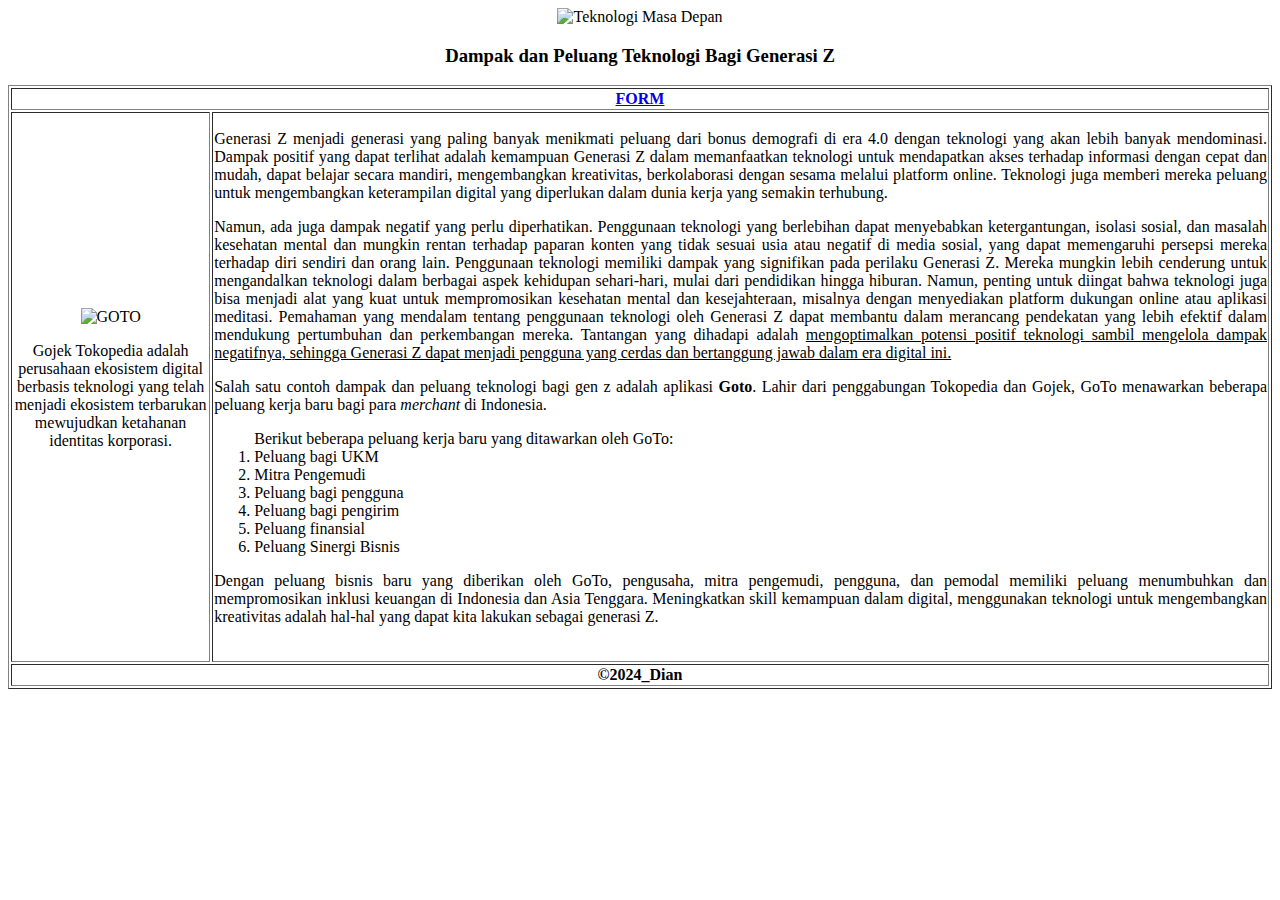
==== index.html @ b86ffe90 "Add files via upload" ====
<!DOCTYPE html>
<html>
<head>
    <meta charset="UTF-8" />
   
        <title>Dampak dan Peluang Teknologi Bagi Gen Z</title>
</head>
<body>
    <article>
    <center><img src="https://assets.kompasiana.com/items/album/2023/12/20/bersiap-menghadapi-tantangan-profesi-masa-depan-1-1536x960-658281e112d50f44db1f2922.jpeg?t=o&v=740&x=416" alt="Teknologi Masa Depan" width="450px">
            <h3>Dampak dan Peluang Teknologi Bagi Generasi Z</h3></center>
    <table border="1">
        <!-- Main Menu -->
              <tr>
                <th colspan="2"> <a href="teknologidangenz.wuaze.com/diandoc" target="_blank"> FORM </a>
                </th>
              </tr> 
              <tr>
                <!-- Side Bar -->
                 <td>
                   <center> <img src="https://upload.wikimedia.org/wikipedia/commons/2/2b/GoTo_logo.png" alt="GOTO" width="200px"> 
                    <p> Gojek Tokopedia adalah perusahaan ekosistem digital berbasis teknologi yang telah menjadi ekosistem terbarukan mewujudkan ketahanan identitas korporasi.</p>
                </center>
                 </td>
              <td>
                <!-- Isi Konten --> 
    <p align="justify"> 
        Generasi Z menjadi generasi yang paling banyak menikmati 
    peluang dari bonus demografi di era 4.0 dengan teknologi yang akan lebih banyak mendominasi.
     Dampak positif yang dapat terlihat adalah kemampuan Generasi Z dalam memanfaatkan teknologi untuk 
mendapatkan akses terhadap informasi dengan cepat dan mudah, dapat belajar secara mandiri, 
mengembangkan kreativitas, berkolaborasi dengan sesama melalui platform online. 
Teknologi juga memberi mereka peluang untuk mengembangkan keterampilan digital yang diperlukan dalam 
dunia kerja yang semakin terhubung. </p>
<p align="justify">
    Namun, ada juga dampak negatif yang perlu diperhatikan. Penggunaan 
teknologi yang berlebihan dapat menyebabkan ketergantungan, isolasi sosial, dan masalah kesehatan mental 
dan mungkin rentan terhadap paparan konten yang tidak sesuai usia 
atau negatif di media sosial, yang dapat memengaruhi persepsi mereka terhadap diri sendiri dan orang lain.
Penggunaan teknologi memiliki dampak yang signifikan pada perilaku Generasi Z. Mereka mungkin lebih 
cenderung untuk mengandalkan teknologi dalam berbagai aspek kehidupan sehari-hari, mulai dari pendidikan 
hingga hiburan. Namun, penting untuk diingat bahwa teknologi juga bisa menjadi alat yang kuat untuk 
mempromosikan kesehatan mental dan kesejahteraan, misalnya dengan menyediakan platform dukungan online 
atau aplikasi meditasi. Pemahaman yang mendalam tentang penggunaan teknologi oleh Generasi Z dapat 
membantu dalam merancang pendekatan yang lebih efektif dalam mendukung pertumbuhan dan perkembangan 
mereka. Tantangan yang dihadapi adalah <u> mengoptimalkan potensi positif teknologi sambil 
mengelola dampak negatifnya, sehingga Generasi Z dapat menjadi pengguna yang cerdas dan bertanggung jawab
dalam era digital ini.</u> </p>
<p align="justify">
    Salah satu contoh dampak dan peluang teknologi bagi gen z adalah aplikasi <b>Goto</b>. Lahir dari penggabungan Tokopedia dan Gojek, GoTo menawarkan beberapa peluang kerja baru bagi para <i>merchant</i> di Indonesia.</p>
<ol type="1">Berikut beberapa peluang kerja baru yang ditawarkan oleh GoTo:
    <li> Peluang bagi UKM</li>
    <li> Mitra Pengemudi</li>
    <li> Peluang bagi pengguna</li>
    <li> Peluang bagi pengirim</li>
    <li> Peluang finansial</li>
    <li> Peluang Sinergi Bisnis</li></ol>
</p>
<p align="justify"> 
Dengan peluang bisnis baru yang diberikan oleh GoTo, pengusaha, mitra pengemudi, pengguna, dan pemodal 
memiliki peluang menumbuhkan dan mempromosikan inklusi keuangan di Indonesia dan Asia Tenggara.
Meningkatkan skill kemampuan dalam digital, menggunakan teknologi untuk mengembangkan kreativitas adalah 
hal-hal yang dapat kita lakukan sebagai generasi Z.</p>
<br
              </td>
            </tr>    
 <!-- footer --> 
      <tr>
        <th colspan="2">
        
            <footer> &copy;2024_Dian</footer>
        </tr></th> 
    </article>
</body>
    </table>

</html>
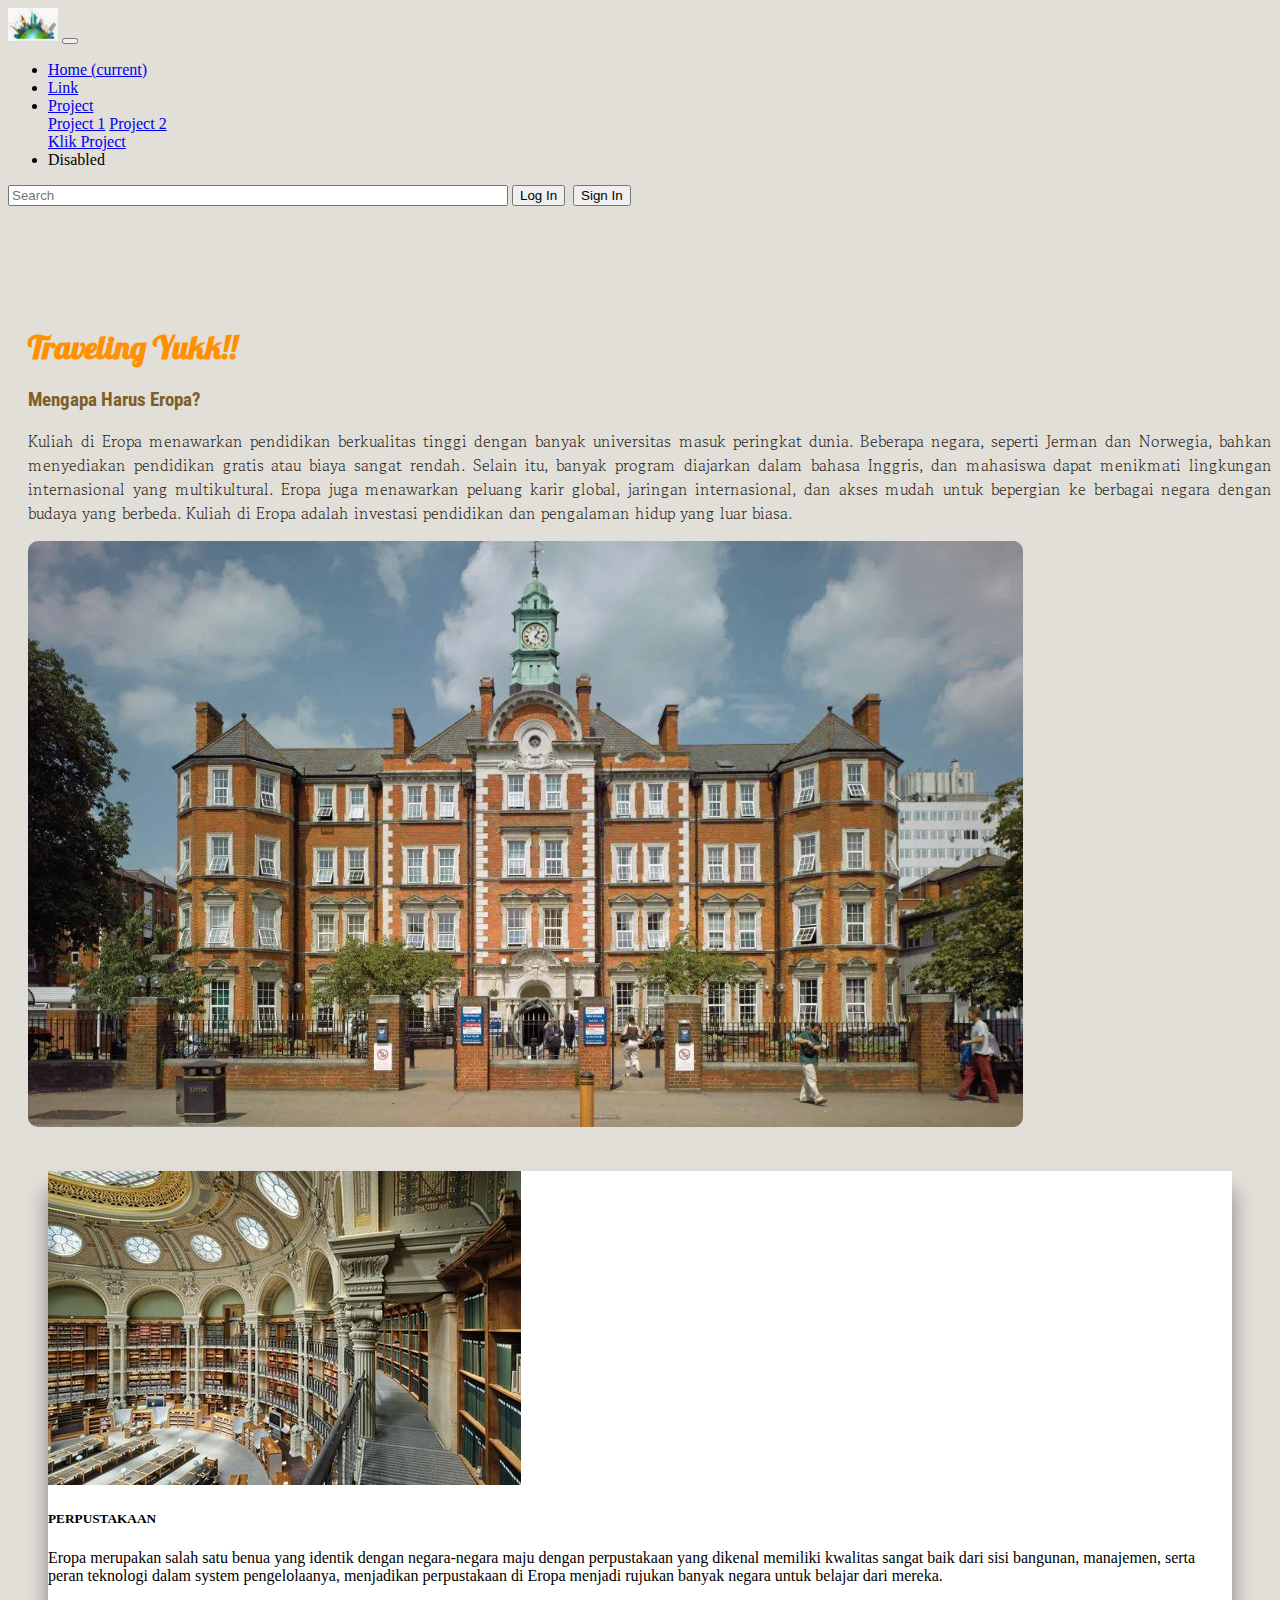
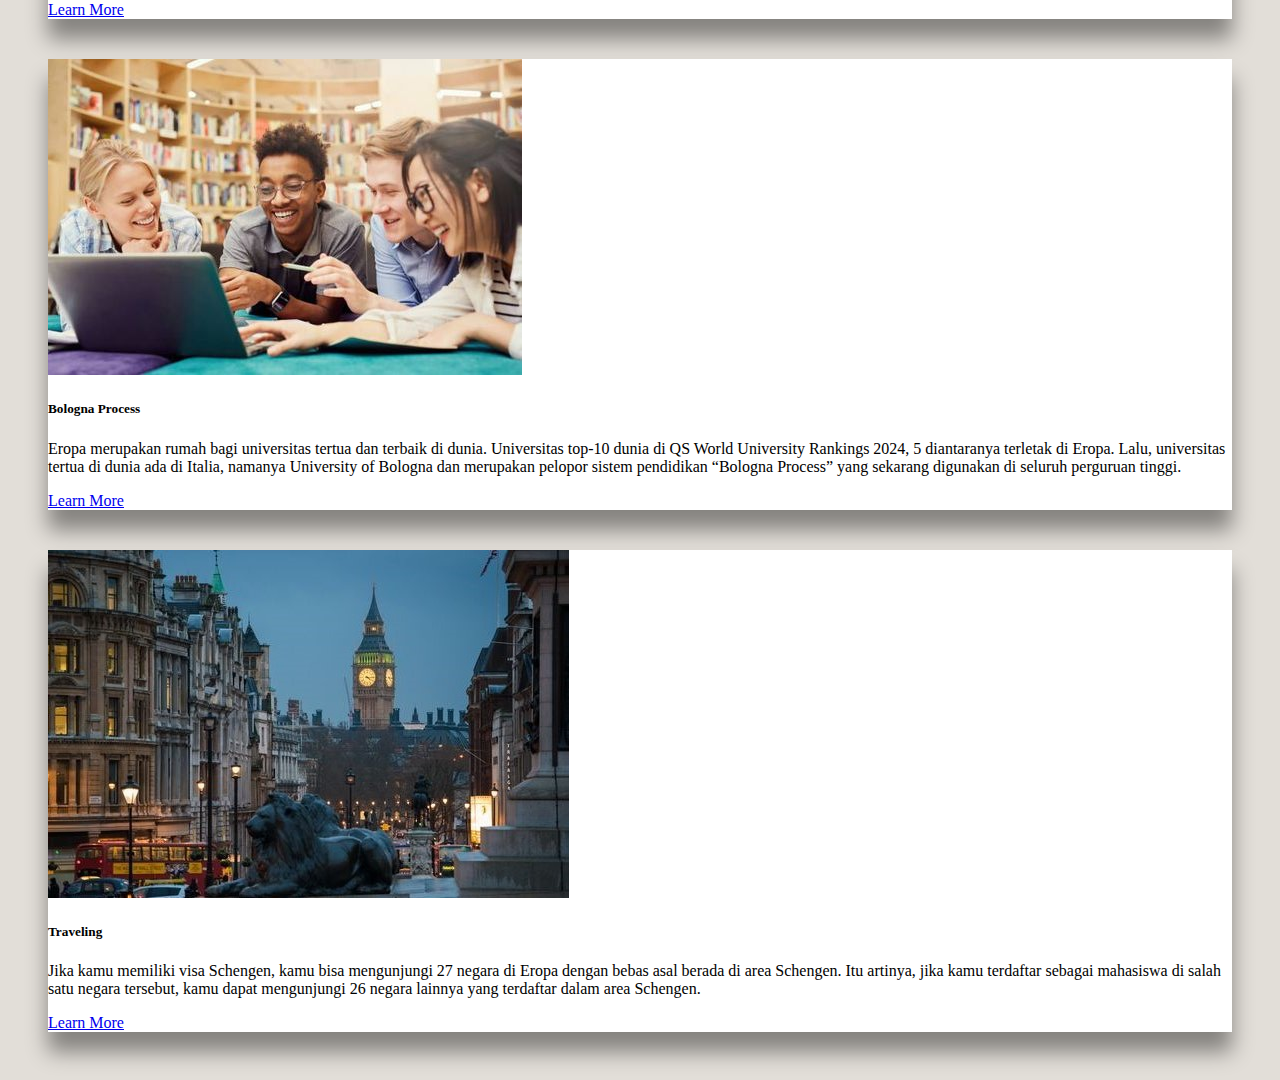
==== commit 3998a42f: "Add files via upload" ====
--- a/index.html
+++ b/index.html
@@ -1,77 +1,118 @@
 <!DOCTYPE html>
-<html>
+<html lang="en">
 <head>
-    <meta charset="UTF-8" />
-   
-        <title>Dampak dan Peluang Teknologi Bagi Gen Z</title>
+    <meta charset="UTF-8">
+    <meta name="viewport" content="width=device-width, initial-scale=1.0">
+    <title>Document</title>
+    <link rel="stylesheet" href="https://cdn.jsdelivr.net/npm/bootstrap@4.6.2/dist/css/bootstrap.min.css" integrity="sha384-xOolHFLEh07PJGoPkLv1IbcEPTNtaed2xpHsD9ESMhqIYd0nLMwNLD69Npy4HI+N" crossorigin="anonymous">
+    <style>
+      @import url('https://fonts.googleapis.com/css2?family=Lobster&display=swap');
+      </style>
+    <style>
+        @import url('https://fonts.googleapis.com/css2?family=Roboto+Condensed:ital,wght@0,100..900;1,100..900&display=swap');
+        </style>
+    <style>
+        @import url('https://fonts.googleapis.com/css2?family=Gowun+Batang:wght@400;700&family=Roboto+Condensed:ital,wght@0,100..900;1,100..900&display=swap');
+        </style>
+    <link rel="stylesheet" href="style.css">
 </head>
-<body>
-    <article>
-    <center><img src="https://assets.kompasiana.com/items/album/2023/12/20/bersiap-menghadapi-tantangan-profesi-masa-depan-1-1536x960-658281e112d50f44db1f2922.jpeg?t=o&v=740&x=416" alt="Teknologi Masa Depan" width="450px">
-            <h3>Dampak dan Peluang Teknologi Bagi Generasi Z</h3></center>
-    <table border="1">
-        <!-- Main Menu -->
-              <tr>
-                <th colspan="2"> <a href="teknologidangenz.wuaze.com/diandoc" target="_blank"> FORM </a>
-                </th>
-              </tr> 
-              <tr>
-                <!-- Side Bar -->
-                 <td>
-                   <center> <img src="https://upload.wikimedia.org/wikipedia/commons/2/2b/GoTo_logo.png" alt="GOTO" width="200px"> 
-                    <p> Gojek Tokopedia adalah perusahaan ekosistem digital berbasis teknologi yang telah menjadi ekosistem terbarukan mewujudkan ketahanan identitas korporasi.</p>
-                </center>
-                 </td>
-              <td>
-                <!-- Isi Konten --> 
-    <p align="justify"> 
-        Generasi Z menjadi generasi yang paling banyak menikmati 
-    peluang dari bonus demografi di era 4.0 dengan teknologi yang akan lebih banyak mendominasi.
-     Dampak positif yang dapat terlihat adalah kemampuan Generasi Z dalam memanfaatkan teknologi untuk 
-mendapatkan akses terhadap informasi dengan cepat dan mudah, dapat belajar secara mandiri, 
-mengembangkan kreativitas, berkolaborasi dengan sesama melalui platform online. 
-Teknologi juga memberi mereka peluang untuk mengembangkan keterampilan digital yang diperlukan dalam 
-dunia kerja yang semakin terhubung. </p>
-<p align="justify">
-    Namun, ada juga dampak negatif yang perlu diperhatikan. Penggunaan 
-teknologi yang berlebihan dapat menyebabkan ketergantungan, isolasi sosial, dan masalah kesehatan mental 
-dan mungkin rentan terhadap paparan konten yang tidak sesuai usia 
-atau negatif di media sosial, yang dapat memengaruhi persepsi mereka terhadap diri sendiri dan orang lain.
-Penggunaan teknologi memiliki dampak yang signifikan pada perilaku Generasi Z. Mereka mungkin lebih 
-cenderung untuk mengandalkan teknologi dalam berbagai aspek kehidupan sehari-hari, mulai dari pendidikan 
-hingga hiburan. Namun, penting untuk diingat bahwa teknologi juga bisa menjadi alat yang kuat untuk 
-mempromosikan kesehatan mental dan kesejahteraan, misalnya dengan menyediakan platform dukungan online 
-atau aplikasi meditasi. Pemahaman yang mendalam tentang penggunaan teknologi oleh Generasi Z dapat 
-membantu dalam merancang pendekatan yang lebih efektif dalam mendukung pertumbuhan dan perkembangan 
-mereka. Tantangan yang dihadapi adalah <u> mengoptimalkan potensi positif teknologi sambil 
-mengelola dampak negatifnya, sehingga Generasi Z dapat menjadi pengguna yang cerdas dan bertanggung jawab
-dalam era digital ini.</u> </p>
-<p align="justify">
-    Salah satu contoh dampak dan peluang teknologi bagi gen z adalah aplikasi <b>Goto</b>. Lahir dari penggabungan Tokopedia dan Gojek, GoTo menawarkan beberapa peluang kerja baru bagi para <i>merchant</i> di Indonesia.</p>
-<ol type="1">Berikut beberapa peluang kerja baru yang ditawarkan oleh GoTo:
-    <li> Peluang bagi UKM</li>
-    <li> Mitra Pengemudi</li>
-    <li> Peluang bagi pengguna</li>
-    <li> Peluang bagi pengirim</li>
-    <li> Peluang finansial</li>
-    <li> Peluang Sinergi Bisnis</li></ol>
-</p>
-<p align="justify"> 
-Dengan peluang bisnis baru yang diberikan oleh GoTo, pengusaha, mitra pengemudi, pengguna, dan pemodal 
-memiliki peluang menumbuhkan dan mempromosikan inklusi keuangan di Indonesia dan Asia Tenggara.
-Meningkatkan skill kemampuan dalam digital, menggunakan teknologi untuk mengembangkan kreativitas adalah 
-hal-hal yang dapat kita lakukan sebagai generasi Z.</p>
-<br
-              </td>
-            </tr>    
- <!-- footer --> 
-      <tr>
-        <th colspan="2">
-        
-            <footer> &copy;2024_Dian</footer>
-        </tr></th> 
-    </article>
+
+<body style="background-color: rgb(226, 222, 216);">
+  <form>
+  <section>
+
+      <!-- Navbar -->
+    <nav class="navbar navbar-expand-lg navbar-light bg-light fixed-top">
+    <a class="navbar-brand"><img src="aset/travel stiker.jpg" width="50px"></a> 
+    <button class="navbar-toggler" type="button" data-toggle="collapse" data-target="#navbarSupportedContent" aria-controls="navbarSupportedContent" aria-expanded="false" aria-label="Toggle navigation">
+    <span class="navbar-toggler-icon"></span>
+    </button>
+
+  <div class="collapse navbar-collapse" id="navbarSupportedContent">
+    <ul class="navbar-nav mr-auto">
+      <li class="nav-item active">
+        <a class="nav-link" href="https://www.bing.com/ck/a?!&&p=fea68abc3df7284dJmltdHM9MTcyNzc0MDgwMCZpZ3VpZD0zY2YyZGNhMC00NTU3LTY1NGItMjBmMy1jODdmNDQxMjY0MDYmaW5zaWQ9NTIxMg&ptn=3&ver=2&hsh=3&fclid=3cf2dca0-4557-654b-20f3-c87f44126406&psq=oxford+&u=a1aHR0cHM6Ly93d3cub3guYWMudWsvIzp-OnRleHQ9T3hmb3JkIFVuaXZlcnNpdHkgcHJvdmlkZXMgd29ybGQtY2xhc3MgcmVzZWFyY2ggYW5kIGVkdWNhdGlvbiB0byBiZW5lZml0IHNvY2lldHk&ntb=1">Home <span class="sr-only">(current)</span></a>
+      </li>
+      <li class="nav-item">
+        <a class="nav-link" href="https://www.bing.com/ck/a?!&&p=0b63b40e8a56b57dJmltdHM9MTcyNzc0MDgwMCZpZ3VpZD0zY2YyZGNhMC00NTU3LTY1NGItMjBmMy1jODdmNDQxMjY0MDYmaW5zaWQ9NTE4Ng&ptn=3&ver=2&hsh=3&fclid=3cf2dca0-4557-654b-20f3-c87f44126406&psq=schoters&u=a1aHR0cHM6Ly93d3cuc2Nob3RlcnMuY29tL2lk&ntb=1">Link</a>
+      </li>
+      <li class="nav-item dropdown">
+        <a class="nav-link dropdown-toggle" href="#" role="button" data-toggle="dropdown" aria-expanded="false">
+         Project
+        </a>
+        <div class="dropdown-menu">
+          <a class="dropdown-item" href="Link Tugas/index.html">Project 1</a>
+          <a class="dropdown-item" href="Link Tugas/Project2/index2.html">Project 2</a>
+          <div class="dropdown-divider"></div>
+          <a class="dropdown-item" href="#">Klik Project</a>
+        </div>
+      </li>
+      <li class="nav-item">
+        <a class="nav-link disabled">Disabled</a>
+      </li>
+    </ul>
+    <form class="form-inline my-2 my-lg-0">
+      <input class="form-control mr-sm-1" type="search" placeholder="Search" aria-label="Search" style="width: 500px;">
+      <button class="btn btn-outline-primary my-2 my-sm-0" type="submit">Log In</button>&nbsp;
+      <button class="btn btn-outline-success my-2 my-sm-0" type="submit">Sign In</button>
+    </form>
+  </div>
+</nav>
+
+      <!-- Content -->
+
+      <div class="content">
+    <div class="row" style="margin-top: 100px; margin-left: 20px;">
+        <div class="col align-self-center">
+        <h1 style="font-family: Lobster, sans-serif; color: rgb(255, 145, 0);">Traveling Yukk!!</h1>
+        <p class="mt -3 mb -4"></p>
+        <h3 style="font-family: Roboto Condensed, sans-serif; color: rgb(126, 95, 38);">Mengapa Harus Eropa?</h3>
+        <p style="font-family: Gowun Batang, serif; color: rgb(46, 44, 38); text-align: justify;">Kuliah di Eropa menawarkan pendidikan berkualitas tinggi dengan banyak universitas masuk peringkat dunia. Beberapa negara, seperti Jerman dan Norwegia, bahkan menyediakan pendidikan gratis atau biaya sangat rendah. Selain itu, banyak program diajarkan dalam bahasa Inggris, dan mahasiswa dapat menikmati lingkungan internasional yang multikultural. Eropa juga menawarkan peluang karir global, jaringan internasional, dan akses mudah untuk bepergian ke berbagai negara dengan budaya yang berbeda. Kuliah di Eropa adalah investasi pendidikan dan pengalaman hidup yang luar biasa.
+        </div>
+    
+        <div class="col">
+          <img src="aset/univ.webp" alt="UNIVERSITY" width="80%" style="border-radius: 10px;"></div>
+    </div>
+ 
+    
+        <!-- Card -->
+
+        <div class="container">
+          <div class="row row-cols-1 row-cols-md-4 mx-2 my-5">
+          
+            <div class="card" style="margin: 40px;">
+                <img src="aset/europelibrary2.jpg" class="card-img-top" alt="Library">
+              <div class="card-body">
+                <h5 class="card-title">PERPUSTAKAAN</h5>
+                <p class="card-text">Eropa merupakan salah satu benua yang identik dengan negara-negara maju dengan perpustakaan yang dikenal memiliki kwalitas sangat baik dari sisi bangunan, manajemen, serta peran teknologi dalam system pengelolaanya, menjadikan perpustakaan di Eropa menjadi rujukan banyak negara untuk belajar dari mereka.                  </p>
+              </div>
+                <div class="card-footer"><a href="https://www.bing.com/ck/a?!&&p=c9f7d78b07f249b6JmltdHM9MTcyNzc0MDgwMCZpZ3VpZD0zY2YyZGNhMC00NTU3LTY1NGItMjBmMy1jODdmNDQxMjY0MDYmaW5zaWQ9NTQ1Nw&ptn=3&ver=2&hsh=3&fclid=3cf2dca0-4557-654b-20f3-c87f44126406&psq=alasan+kuliah+di+eropa&u=[base64]&ntb=1">Learn More</a></div>
+            </div>
+          
+            <div class="card" style="margin: 40px;">
+                <img src="aset/studentseurope2.jpg" class="card-img-top" alt="Students">
+              <div class="card-body">
+                <h5 class="card-title">Bologna Process</h5>
+                <p class="card-text">Eropa merupakan rumah bagi universitas tertua dan terbaik di dunia. Universitas top-10 dunia di QS World University Rankings 2024, 5 diantaranya terletak di Eropa. Lalu, universitas tertua di dunia ada di Italia, namanya University of Bologna dan merupakan pelopor sistem pendidikan “Bologna Process” yang sekarang digunakan di seluruh perguruan tinggi.</p>
+              </div>
+                <div class="card-footer"><a href="https://www.bing.com/ck/a?!&&p=c9f7d78b07f249b6JmltdHM9MTcyNzc0MDgwMCZpZ3VpZD0zY2YyZGNhMC00NTU3LTY1NGItMjBmMy1jODdmNDQxMjY0MDYmaW5zaWQ9NTQ1Nw&ptn=3&ver=2&hsh=3&fclid=3cf2dca0-4557-654b-20f3-c87f44126406&psq=alasan+kuliah+di+eropa&u=[base64]&ntb=1">Learn More</a></div>
+            </div>
+          
+            <div class="card" style="margin: 40px;">
+                <img src="aset/londonnight.jpg" class="card-img-top" alt="Night View">
+              <div class="card-body">
+                <h5 class="card-title">Traveling</h5>
+                <p class="card-text">Jika kamu memiliki visa Schengen, kamu bisa mengunjungi 27 negara di Eropa dengan bebas asal berada di area Schengen. Itu artinya, jika kamu terdaftar sebagai mahasiswa di salah satu negara tersebut, kamu dapat mengunjungi 26 negara lainnya yang terdaftar dalam area Schengen.</p>
+              </div>
+                <div class="card-footer"><a href="https://www.bing.com/ck/a?!&&p=c9f7d78b07f249b6JmltdHM9MTcyNzc0MDgwMCZpZ3VpZD0zY2YyZGNhMC00NTU3LTY1NGItMjBmMy1jODdmNDQxMjY0MDYmaW5zaWQ9NTQ1Nw&ptn=3&ver=2&hsh=3&fclid=3cf2dca0-4557-654b-20f3-c87f44126406&psq=alasan+kuliah+di+eropa&u=[base64]&ntb=1">Learn More</a></div> 
+            </div>
+          </div>
+        </div>
+     
+      </form>
+    </section>
+
+  <script src="extend/jquery.js"></script>
+  <script src="bootstrap.js"></script>
 </body>
-    </table>
-
 </html>--- a/style.css
+++ b/style.css
@@ -0,0 +1,34 @@
+.content {
+    display: flex;
+    flex-wrap: wrap;
+    align-content: center;
+    justify-content: center;
+}
+
+
+.container {
+    display: grid;
+    flex-wrap: wrap;
+    flex-direction: column;
+    align-content: center;
+    justify-content: center;
+    position: relative;
+}
+
+.card {
+    box-shadow: 0 20px 20px rgba(0, 0, 0, 0.411);
+    background-color: rgb(255, 255, 255);
+    transition: all 0.5s;
+}
+
+
+.container :hover {
+    webkit-transform: scale(1.05);
+    transform: scale(1.05);
+    cursor: pointer;
+}
+.card :hover {
+    webkit-transform: scale(1.05);
+    transform: scale(1.05);
+    cursor: pointer;
+}